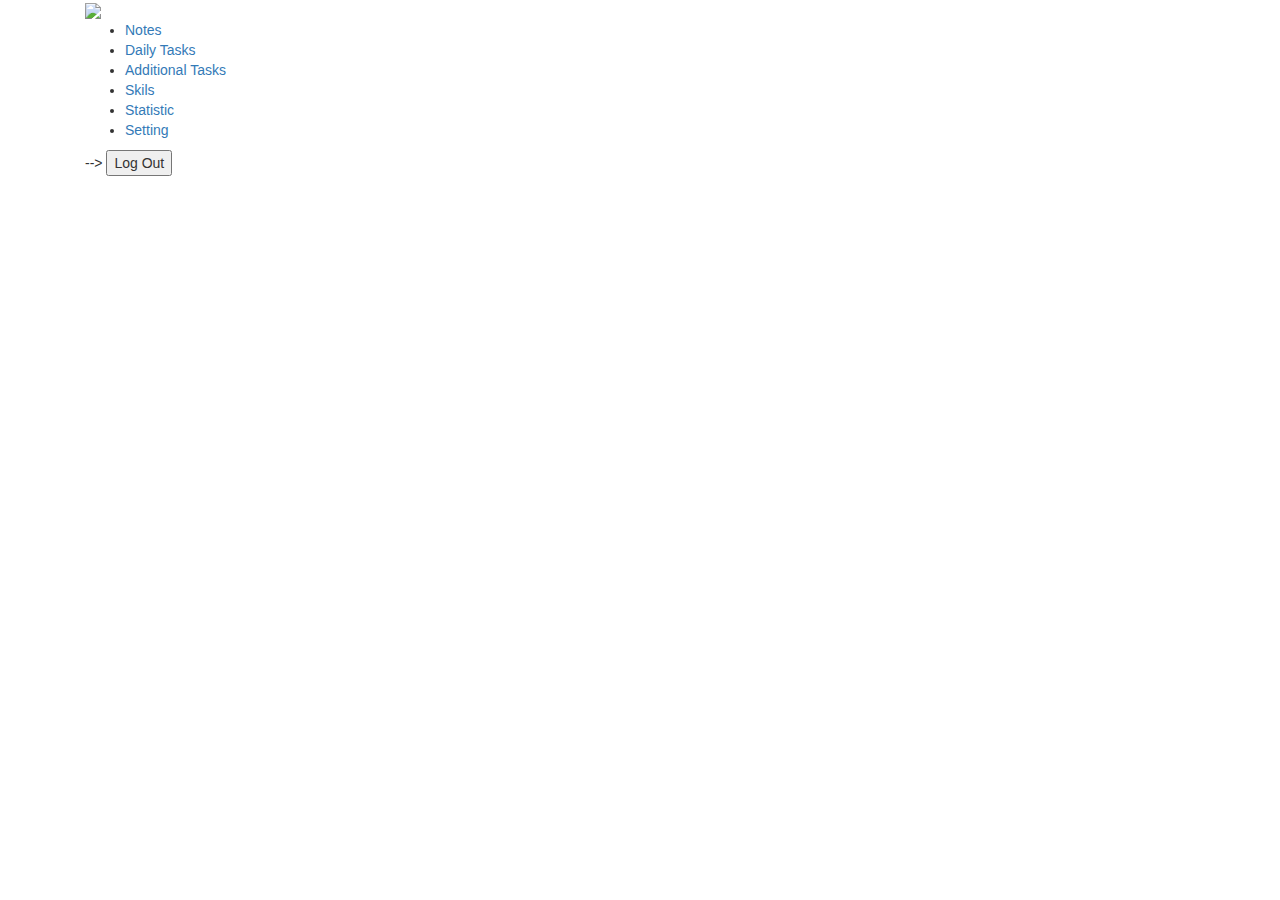
==== src/main/resources/templates/index.html @ 2ae461a4 "initial commit" ====
<!DOCTYPE HTML>
<html xmlns="http://www.w3.org/1999/xhtml" xmlns:th="https://www.thymeleaf.org"
      xmlns:sec="https://www.thymeleaf.org/thymeleaf-extras-springsecurity3">
<head>
    <title>Getting Started: Serving Web Content</title>
    <meta http-equiv="Content-Type" content="text/html; charset=UTF-8"/>
    <link rel="stylesheet" href="https://maxcdn.bootstrapcdn.com/bootstrap/3.3.7/css/bootstrap.min.css"
          integrity="sha384-BVYiiSIFeK1dGmJRAkycuHAHRg32OmUcww7on3RYdg4Va+PmSTsz/K68vbdEjh4u" crossorigin="anonymous">
    <link rel="stylesheet" href="/static/css/styles.css">
</head>
<div class="container main">
    <div class="row">
        <div class="col-xs-12 col-sm-12 col-md-12 col-lg-12 ">
            <div class="container">
                <div class="sidebar">
                    <div class="photoContainer">
                        <img src="/static/images/2.png" class="photo">
                    </div>
                    <div class="menu">
                        <ul class="list">
                            <li><a href="/notes">Notes</a></li>
                            <li><a href="#education">Daily Tasks</a></li>
                            <li><a href="#experience">Additional Tasks</a></li>
                            <li><a href="#skils">Skils</a></li>
                            <li><a href="#contacts">Statistic</a></li>
                            <li><a href="#feedbacks">Setting</a></li>
                        </ul>
                    </div>
                    <p class="back">
                    <form th:action="@{/logout}" method="post">-->
                        <input type="submit" value="Log Out"/>
                    </form>
                    </p>
                </div>
                <div class="content">

                </div>
            </div>

        </div>
    </div>
</div>
<!-- Some more stuff here -->
<script src="https://code.jquery.com/jquery-3.1.1.min.js"
        integrity="sha256-hVVnYaiADRTO2PzUGmuLJr8BLUSjGIZsDYGmIJLv2b8=" crossorigin="anonymous"></script>
<script src="https://maxcdn.bootstrapcdn.com/bootstrap/3.3.7/js/bootstrap.min.js"></script>
<body>
<!--<h1 th:inline="text">Hello [[${user.name}]] [[${user.surname}]]</h1>-->
<!--<form th:action="@{/logout}" method="post">-->
<!--    <input type="submit" value="Sign Out"/>-->
<!--</form>-->
<!--<p><a href="/notes">NOTES</a> </p>-->
</body>
</html>
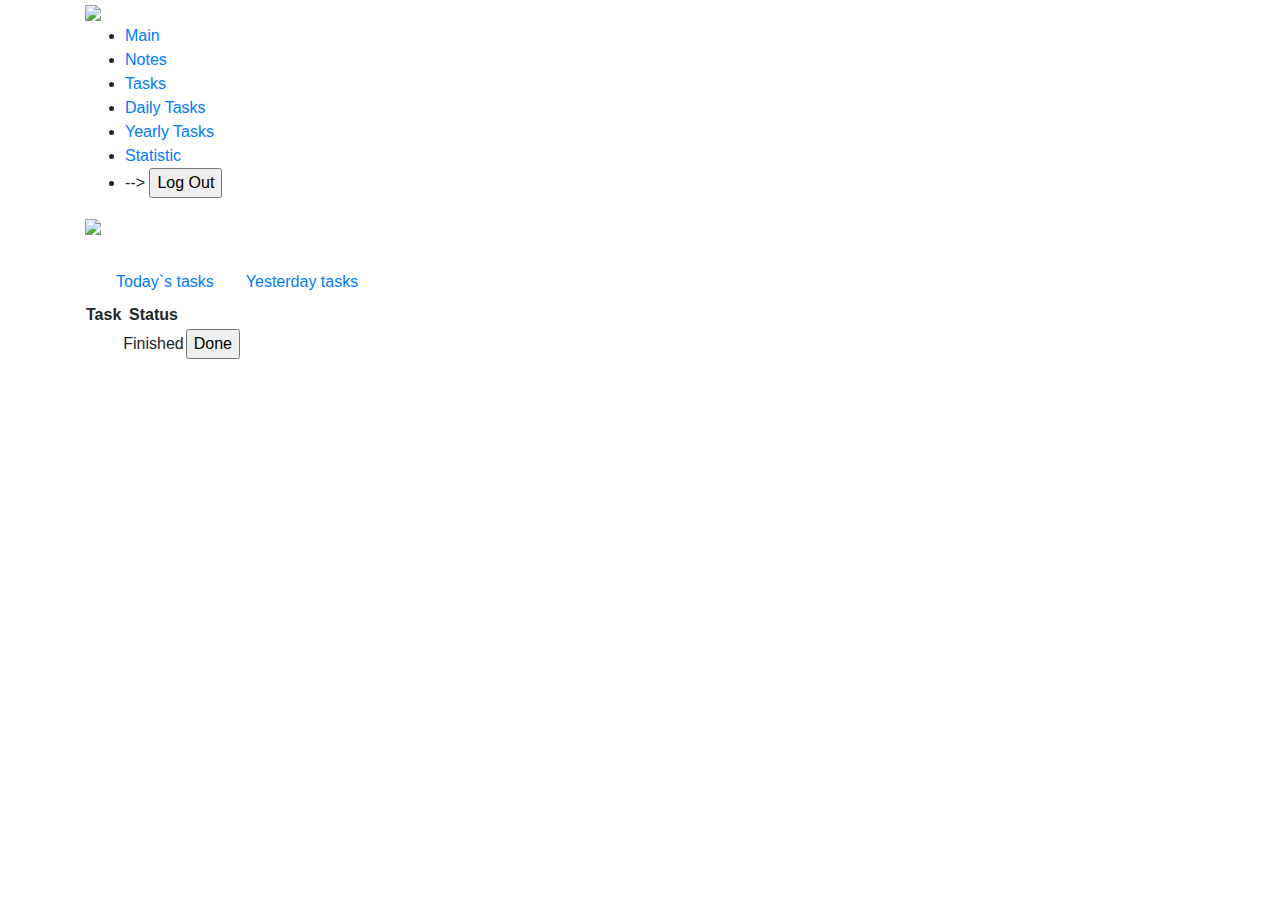
==== commit be69bd42: "added main logic" ====
--- a/src/main/resources/templates/index.html
+++ b/src/main/resources/templates/index.html
@@ -2,53 +2,99 @@
 <html xmlns="http://www.w3.org/1999/xhtml" xmlns:th="https://www.thymeleaf.org"
       xmlns:sec="https://www.thymeleaf.org/thymeleaf-extras-springsecurity3">
 <head>
-    <title>Getting Started: Serving Web Content</title>
+    <title>Aims Diary</title>
     <meta http-equiv="Content-Type" content="text/html; charset=UTF-8"/>
-    <link rel="stylesheet" href="https://maxcdn.bootstrapcdn.com/bootstrap/3.3.7/css/bootstrap.min.css"
-          integrity="sha384-BVYiiSIFeK1dGmJRAkycuHAHRg32OmUcww7on3RYdg4Va+PmSTsz/K68vbdEjh4u" crossorigin="anonymous">
+    <link rel="stylesheet" href="https://maxcdn.bootstrapcdn.com/bootstrap/4.4.1/css/bootstrap.min.css">
     <link rel="stylesheet" href="/static/css/styles.css">
 </head>
 <div class="container main">
-    <div class="row">
-        <div class="col-xs-12 col-sm-12 col-md-12 col-lg-12 ">
-            <div class="container">
-                <div class="sidebar">
-                    <div class="photoContainer">
-                        <img src="/static/images/2.png" class="photo">
-                    </div>
-                    <div class="menu">
-                        <ul class="list">
-                            <li><a href="/notes">Notes</a></li>
-                            <li><a href="#education">Daily Tasks</a></li>
-                            <li><a href="#experience">Additional Tasks</a></li>
-                            <li><a href="#skils">Skils</a></li>
-                            <li><a href="#contacts">Statistic</a></li>
-                            <li><a href="#feedbacks">Setting</a></li>
-                        </ul>
-                    </div>
-                    <p class="back">
+    <div class="sidebar">
+        <div class="photoContainer">
+            <img src="/static/images/2.png" class="photo">
+        </div>
+        <div class="menu">
+            <ul class="list">
+                <li><a href="/">Main</a></li>
+                <li><a href="/notes">Notes</a></li>
+                <li><a href="/tasks">Tasks</a></li>
+                <li><a href="/daily/tasks">Daily Tasks</a></li>
+                <li><a href="/yearly/tasks">Yearly Tasks</a></li>
+                <li><a href="/statistic">Statistic</a></li>
+                <li>
                     <form th:action="@{/logout}" method="post">-->
                         <input type="submit" value="Log Out"/>
                     </form>
-                    </p>
-                </div>
-                <div class="content">
-
-                </div>
-            </div>
-
+                </li>
+            </ul>
         </div>
     </div>
-</div>
-<!-- Some more stuff here -->
-<script src="https://code.jquery.com/jquery-3.1.1.min.js"
-        integrity="sha256-hVVnYaiADRTO2PzUGmuLJr8BLUSjGIZsDYGmIJLv2b8=" crossorigin="anonymous"></script>
-<script src="https://maxcdn.bootstrapcdn.com/bootstrap/3.3.7/js/bootstrap.min.js"></script>
-<body>
-<!--<h1 th:inline="text">Hello [[${user.name}]] [[${user.surname}]]</h1>-->
-<!--<form th:action="@{/logout}" method="post">-->
-<!--    <input type="submit" value="Sign Out"/>-->
-<!--</form>-->
-<!--<p><a href="/notes">NOTES</a> </p>-->
-</body>
+    <div class="content">
+        <div class="col-xs-12 picture">
+            <img src="/static/images/1.jpg" width="100%">
+        </div>
+        <br>
+        <div class="container">
+            <ul class="nav nav-pills">
+                <li class="nav-item note-select-li">
+                    <a class="nav-link note-select" href="#tab1" role="tab" data-toggle="pill">Today`s tasks</a>
+                </li>
+                <li class="nav-item note-select-li">
+                    <a class="nav-link note-select" href="#tab2" role="tab" data-toggle="pill">Yesterday tasks</a>
+                </li>
+            </ul>
+        </div>
+        <div class="tab-content">
+            <div role="tabpanel" class="tab-pane active" id="tab1">
+                <table class="main-page-table">
+                    <tr class="main-table-row">
+                        <td class="main-task-text"><b> Task</b></td>
+                        <td class="main-task-status text-center"><b>Status</b></td>
+                    </tr>
+                    <tbody th:each="task : ${todayTasks}" th:remove="tag">
+                    <tr class="main-table-row">
+                        <td th:text="${task.text}" class="main-task-text"></td>
+                        <td th:if="${task.isDone()}" class="main-task-status text-center green-yellow">Finished</td>
+                        <td th:if="${!task.isDone()}" class="main-task-status text-center">
+                            <form th:action="@{/done}" method="post">
+                                <input type="hidden" th:value="${task.id}" name="id"/>
+                                <input type="submit" value="Done" class="main-task-button"/>
+                            </form>
+                        </td>
+                    </tr>
+                    </tbody>
+                </table>
+            </div>
+            <div role="tabpanel" class="tab-pane" id="tab2">
+                <table class="main-page-table">
+                    <tr class="main-table-row">
+                        <td class="main-task-text"><b> Task</b></td>
+                        <td class="main-task-status text-center"><b>Status</b></td>
+                    </tr>
+                    <tbody th:each="task : ${yesterdayTasks}" th:remove="tag">
+                    <tr class="main-table-row">
+                        <td th:text="${task.text}" class="main-task-text"></td>
+                        <td th:if="${task.isDone()}" class="main-task-status text-center green-yellow">Finished</td>
+                        <td th:if="${!task.isDone()}" class="main-task-status text-center">
+                            <form th:action="@{/done}" method="post">
+                                <input type="hidden" th:value="${task.id}" name="id"/>
+                                <input type="submit" value="Done" class="main-task-button"/>
+                            </form>
+                        </td>
+                    </tr>
+                    </tbody>
+                </table>
+            </div>
+        </div>
+    </div>
+    <!-- Some more stuff here -->
+    <script src="https://code.jquery.com/jquery-3.1.1.min.js"
+            integrity="sha256-hVVnYaiADRTO2PzUGmuLJr8BLUSjGIZsDYGmIJLv2b8=" crossorigin="anonymous"></script>
+    <script src="https://maxcdn.bootstrapcdn.com/bootstrap/3.3.7/js/bootstrap.min.js"></script>
+    <body>
+    <!--<h1 th:inline="text">Hello [[${user.name}]] [[${user.surname}]]</h1>-->
+    <!--<form th:action="@{/logout}" method="post">-->
+    <!--    <input type="submit" value="Sign Out"/>-->
+    <!--</form>-->
+    <!--<p><a href="/notes">NOTES</a> </p>-->
+    </body>
 </html>
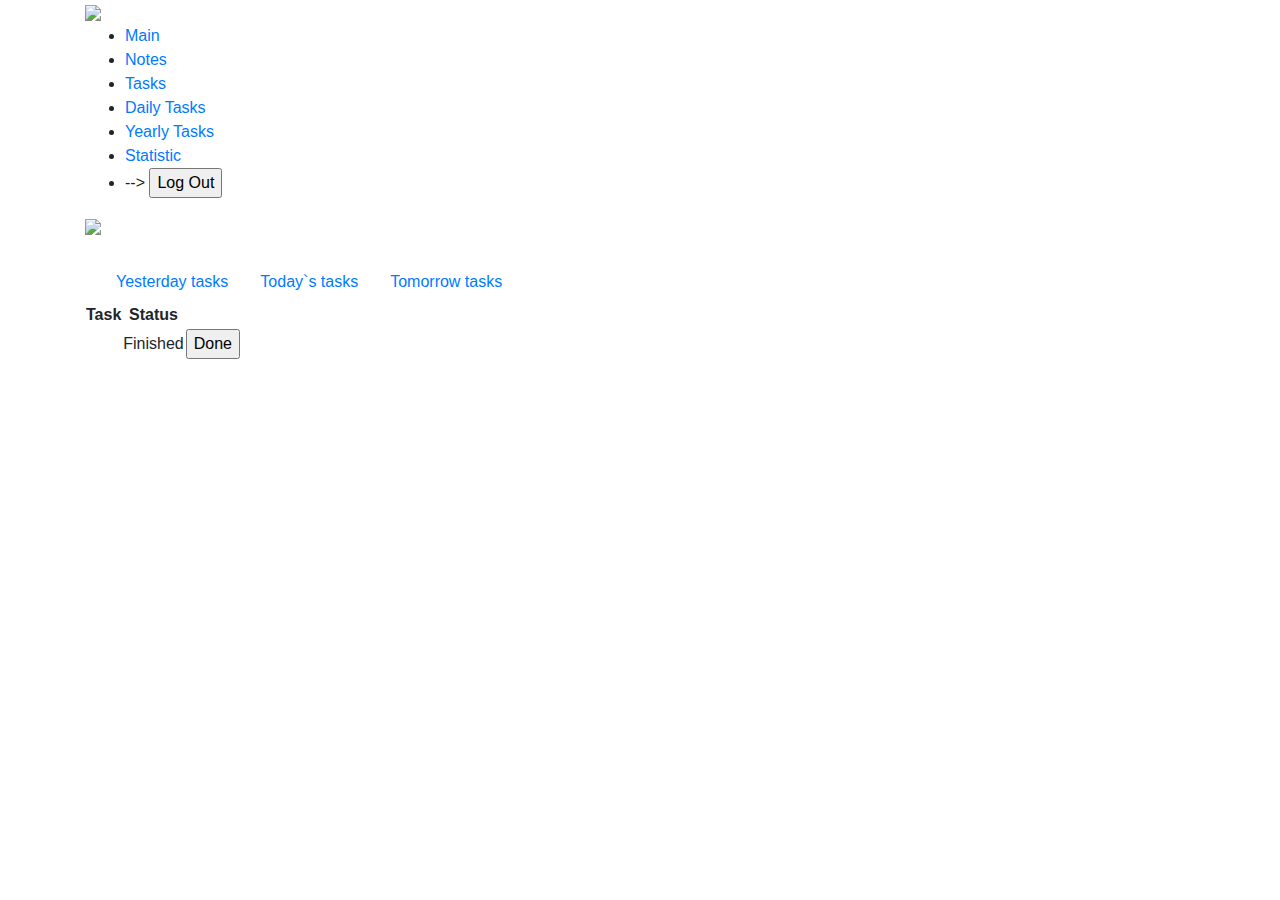
==== commit d684dbaa: "add tomorrow task to main page" ====
--- a/src/main/resources/templates/index.html
+++ b/src/main/resources/templates/index.html
@@ -4,10 +4,12 @@
 <head>
     <title>Aims Diary</title>
     <meta http-equiv="Content-Type" content="text/html; charset=UTF-8"/>
+    <script src="https://ajax.googleapis.com/ajax/libs/jquery/2.1.3/jquery.min.js"></script>
     <link rel="stylesheet" href="https://maxcdn.bootstrapcdn.com/bootstrap/4.4.1/css/bootstrap.min.css">
     <link rel="stylesheet" href="/static/css/styles.css">
 </head>
-<div class="container main">
+<body>
+<div class="container min-height">
     <div class="sidebar">
         <div class="photoContainer">
             <img src="/static/images/2.png" class="photo">
@@ -36,15 +38,38 @@
         <div class="container">
             <ul class="nav nav-pills">
                 <li class="nav-item note-select-li">
-                    <a class="nav-link note-select" href="#tab1" role="tab" data-toggle="pill">Today`s tasks</a>
+                    <a class="nav-link note-select" href="#tab1" role="tab" data-toggle="pill">Yesterday tasks</a>
                 </li>
                 <li class="nav-item note-select-li">
-                    <a class="nav-link note-select" href="#tab2" role="tab" data-toggle="pill">Yesterday tasks</a>
+                    <a class="nav-link note-select" href="#tab2" role="tab" data-toggle="pill">Today`s tasks</a>
+                </li>
+                <li class="nav-item note-select-li">
+                    <a class="nav-link note-select" href="#tab3" role="tab" data-toggle="pill">Tomorrow tasks</a>
                 </li>
             </ul>
         </div>
         <div class="tab-content">
-            <div role="tabpanel" class="tab-pane active" id="tab1">
+            <div role="tabpanel" class="tab-pane" id="tab1">
+                <table class="main-page-table">
+                    <tr class="main-table-row">
+                        <td class="main-task-text"><b> Task</b></td>
+                        <td class="main-task-status text-center"><b>Status</b></td>
+                    </tr>
+                    <tbody th:each="task : ${yesterdayTasks}" th:remove="tag">
+                    <tr class="main-table-row">
+                        <td th:text="${task.text}" class="main-task-text"></td>
+                        <td th:if="${task.isDone()}" class="main-task-status text-center green-yellow">Finished</td>
+                        <td th:if="${!task.isDone()}" class="main-task-status text-center">
+                            <form th:action="@{/done}" method="post">
+                                <input type="hidden" th:value="${task.id}" name="id"/>
+                                <input type="submit" value="Done" class="main-task-button"/>
+                            </form>
+                        </td>
+                    </tr>
+                    </tbody>
+                </table>
+            </div>
+            <div role="tabpanel" class="tab-pane active" id="tab2">
                 <table class="main-page-table">
                     <tr class="main-table-row">
                         <td class="main-task-text"><b> Task</b></td>
@@ -64,20 +89,28 @@
                     </tbody>
                 </table>
             </div>
-            <div role="tabpanel" class="tab-pane" id="tab2">
+            <div role="tabpanel" class="tab-pane" id="tab3">
+                <br>
+                <form th:action="@{/tomorrow/tasks}" autocomplete="off" method="post">
+                    <p>
+                        <input type="text" name="text" class="task" id="text" placeholder=" Enter name of your task">
+                    </p>
+                    <p>
+                        <input type="submit" value="Add Tomorrow Task" class="submitButton"/>
+                    </p>
+                </form>
                 <table class="main-page-table">
                     <tr class="main-table-row">
                         <td class="main-task-text"><b> Task</b></td>
-                        <td class="main-task-status text-center"><b>Status</b></td>
+                        <td class="taskDelete"><b>Delete</b></td>
                     </tr>
-                    <tbody th:each="task : ${yesterdayTasks}" th:remove="tag">
+                    <tbody th:each="task : ${tomorrowTasks}" th:remove="tag">
                     <tr class="main-table-row">
                         <td th:text="${task.text}" class="main-task-text"></td>
-                        <td th:if="${task.isDone()}" class="main-task-status text-center green-yellow">Finished</td>
-                        <td th:if="${!task.isDone()}" class="main-task-status text-center">
-                            <form th:action="@{/done}" method="post">
+                        <td class="taskDelete">
+                            <form th:action="@{/delete/tommorow/task}" method="post">
                                 <input type="hidden" th:value="${task.id}" name="id"/>
-                                <input type="submit" value="Done" class="main-task-button"/>
+                                <input type="submit" value="Delete" class="delete-button"/>
                             </form>
                         </td>
                     </tr>
@@ -86,15 +119,24 @@
             </div>
         </div>
     </div>
-    <!-- Some more stuff here -->
-    <script src="https://code.jquery.com/jquery-3.1.1.min.js"
-            integrity="sha256-hVVnYaiADRTO2PzUGmuLJr8BLUSjGIZsDYGmIJLv2b8=" crossorigin="anonymous"></script>
-    <script src="https://maxcdn.bootstrapcdn.com/bootstrap/3.3.7/js/bootstrap.min.js"></script>
-    <body>
-    <!--<h1 th:inline="text">Hello [[${user.name}]] [[${user.surname}]]</h1>-->
-    <!--<form th:action="@{/logout}" method="post">-->
-    <!--    <input type="submit" value="Sign Out"/>-->
-    <!--</form>-->
-    <!--<p><a href="/notes">NOTES</a> </p>-->
-    </body>
+</div>
+
+<script>
+    $(function(){
+        var hash = window.location.hash;
+        hash && $('ul.nav a[href="' + hash + '"]').tab('show');
+
+        $('.nav-tabs a').click(function (e) {
+            $(this).tab('show');
+            var scrollmem = $('body').scrollTop();
+            window.location.hash = this.hash;
+            $('html,body').scrollTop(scrollmem);
+        });
+    });
+</script>
+<!-- Some more stuff here -->
+<script src="https://code.jquery.com/jquery-3.1.1.min.js"
+        integrity="sha256-hVVnYaiADRTO2PzUGmuLJr8BLUSjGIZsDYGmIJLv2b8=" crossorigin="anonymous"></script>
+<script src="https://maxcdn.bootstrapcdn.com/bootstrap/3.3.7/js/bootstrap.min.js"></script>
+</body>
 </html>
